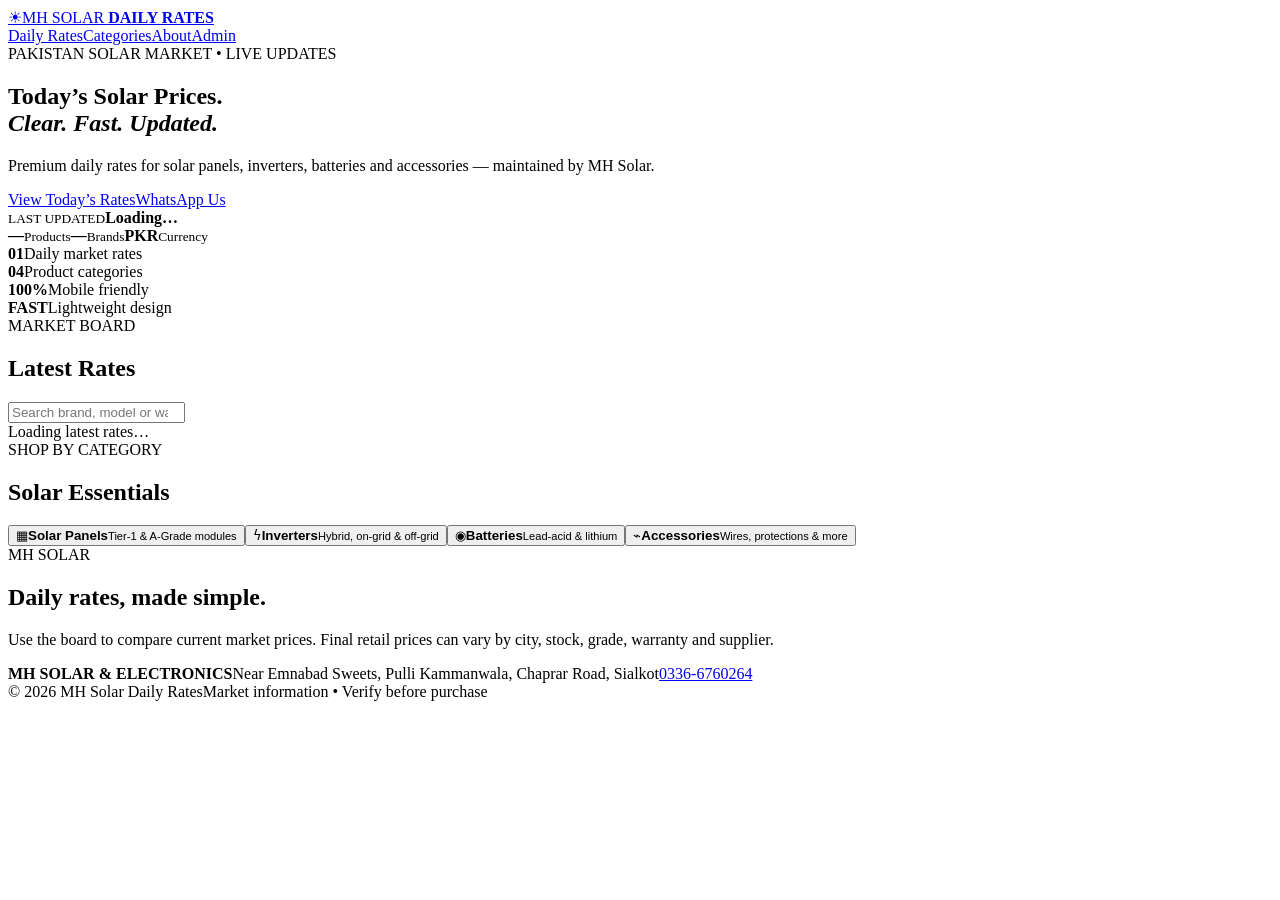
==== site/index.html @ ae95d784 "Build MH Solar Daily Rates premium web site" ====
<!doctype html>
<html lang="en">
<head>
<meta charset="utf-8"><meta name="viewport" content="width=device-width,initial-scale=1">
<title>MH Solar Daily Rates | Pakistan Solar Prices</title>
<meta name="description" content="MH Solar Daily Rates — daily solar panel, inverter, battery and accessory prices in Pakistan.">
<link rel="stylesheet" href="/styles.css">
</head>
<body>
<header class="topbar"><div class="wrap nav"><a class="brand" href="/"><span class="sun">☀</span><span>MH SOLAR <b>DAILY RATES</b></span></a><nav><a href="#rates">Daily Rates</a><a href="#categories">Categories</a><a href="#about">About</a><a class="admin-link" href="/admin.html">Admin</a></nav></div></header>
<main>
<section class="hero"><div class="wrap hero-grid"><div><span class="eyebrow">PAKISTAN SOLAR MARKET • LIVE UPDATES</span><h1>Today’s Solar Prices.<br><em>Clear. Fast. Updated.</em></h1><p>Premium daily rates for solar panels, inverters, batteries and accessories — maintained by MH Solar.</p><div class="hero-actions"><a class="btn primary" href="#rates">View Today’s Rates</a><a class="btn ghost" href="https://wa.me/923366760264" target="_blank" rel="noopener">WhatsApp Us</a></div></div><div class="hero-card"><div class="pulse"></div><small>LAST UPDATED</small><strong id="updatedDate">Loading…</strong><div class="mini-grid"><span><b id="productCount">—</b><small>Products</small></span><span><b id="brandCount">—</b><small>Brands</small></span><span><b>PKR</b><small>Currency</small></span></div></div></div></section>
<section class="wrap stats"><div><b>01</b><span>Daily market rates</span></div><div><b>04</b><span>Product categories</span></div><div><b>100%</b><span>Mobile friendly</span></div><div><b>FAST</b><span>Lightweight design</span></div></section>
<section id="rates" class="wrap section"><div class="section-head"><div><span class="eyebrow">MARKET BOARD</span><h2>Latest Rates</h2></div><input id="search" type="search" placeholder="Search brand, model or watt…" aria-label="Search rates"></div><div id="filters" class="chips"></div><div id="ratesGrid" class="rate-grid"><div class="loading">Loading latest rates…</div></div></section>
<section id="categories" class="wrap section"><div class="section-head"><div><span class="eyebrow">SHOP BY CATEGORY</span><h2>Solar Essentials</h2></div></div><div class="category-grid"><button data-cat="Solar Panel"><span>▦</span><b>Solar Panels</b><small>Tier-1 & A-Grade modules</small></button><button data-cat="Inverter"><span>ϟ</span><b>Inverters</b><small>Hybrid, on-grid & off-grid</small></button><button data-cat="Battery"><span>◉</span><b>Batteries</b><small>Lead-acid & lithium</small></button><button data-cat="Accessory"><span>⌁</span><b>Accessories</b><small>Wires, protections & more</small></button></div></section>
<section id="about" class="wrap info"><div><span class="eyebrow">MH SOLAR</span><h2>Daily rates, made simple.</h2><p>Use the board to compare current market prices. Final retail prices can vary by city, stock, grade, warranty and supplier.</p></div><div class="contact"><b>MH SOLAR & ELECTRONICS</b><span>Near Emnabad Sweets, Pulli Kammanwala, Chaprar Road, Sialkot</span><a href="tel:+923366760264">0336-6760264</a></div></section>
</main>
<footer><div class="wrap footer"><span>© 2026 MH Solar Daily Rates</span><span>Market information • Verify before purchase</span></div></footer>
<script type="module" src="/app.js"></script>
</body></html>
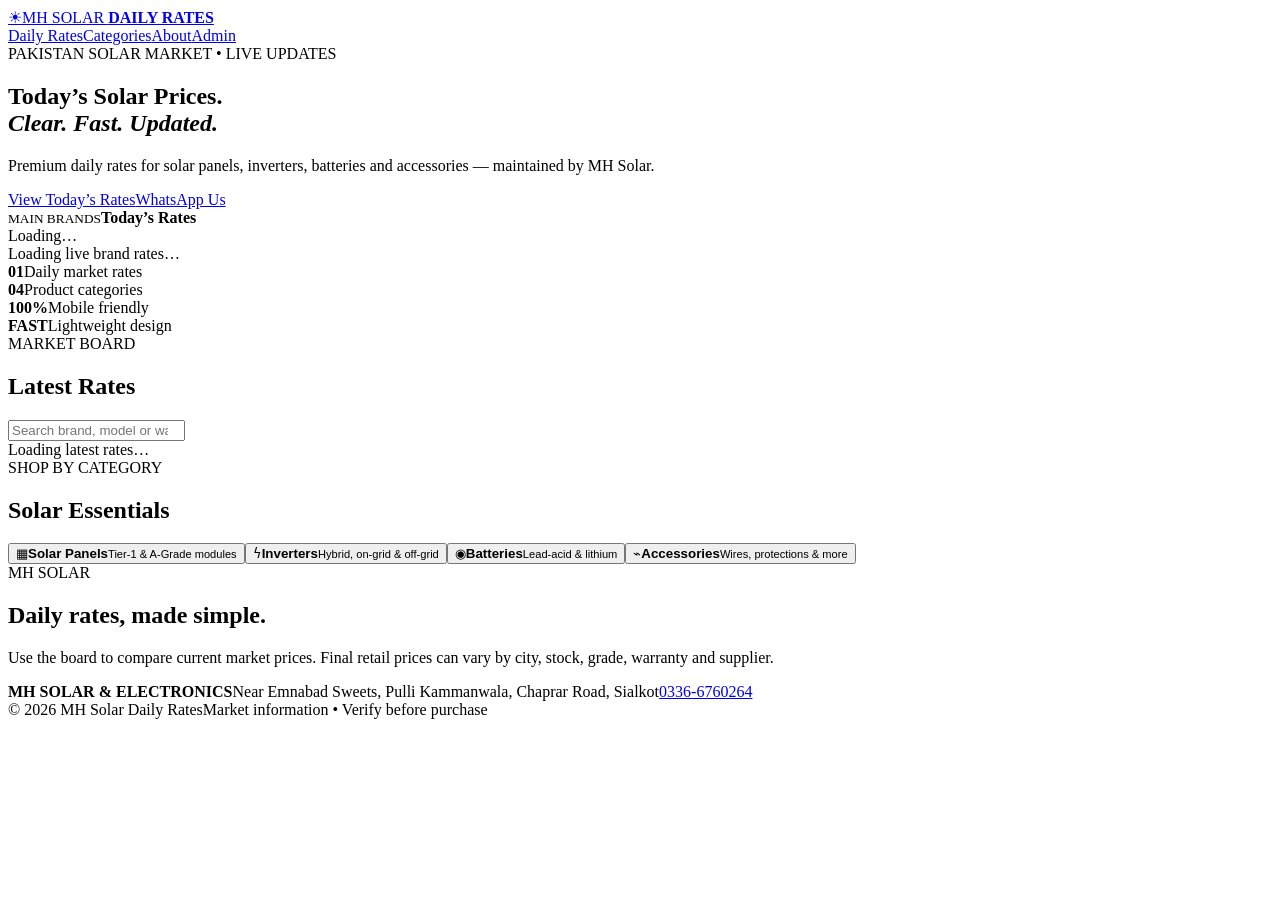
==== commit b33391f7: "Show main brand rates in homepage hero card" ====
--- a/site/index.html
+++ b/site/index.html
@@ -9,7 +9,7 @@
 <body>
 <header class="topbar"><div class="wrap nav"><a class="brand" href="/"><span class="sun">☀</span><span>MH SOLAR <b>DAILY RATES</b></span></a><nav><a href="#rates">Daily Rates</a><a href="#categories">Categories</a><a href="#about">About</a><a class="admin-link" href="/admin.html">Admin</a></nav></div></header>
 <main>
-<section class="hero"><div class="wrap hero-grid"><div><span class="eyebrow">PAKISTAN SOLAR MARKET • LIVE UPDATES</span><h1>Today’s Solar Prices.<br><em>Clear. Fast. Updated.</em></h1><p>Premium daily rates for solar panels, inverters, batteries and accessories — maintained by MH Solar.</p><div class="hero-actions"><a class="btn primary" href="#rates">View Today’s Rates</a><a class="btn ghost" href="https://wa.me/923366760264" target="_blank" rel="noopener">WhatsApp Us</a></div></div><div class="hero-card"><div class="pulse"></div><small>LAST UPDATED</small><strong id="updatedDate">Loading…</strong><div class="mini-grid"><span><b id="productCount">—</b><small>Products</small></span><span><b id="brandCount">—</b><small>Brands</small></span><span><b>PKR</b><small>Currency</small></span></div></div></div></section>
+<section class="hero"><div class="wrap hero-grid"><div><span class="eyebrow">PAKISTAN SOLAR MARKET • LIVE UPDATES</span><h1>Today’s Solar Prices.<br><em>Clear. Fast. Updated.</em></h1><p>Premium daily rates for solar panels, inverters, batteries and accessories — maintained by MH Solar.</p><div class="hero-actions"><a class="btn primary" href="#rates">View Today’s Rates</a><a class="btn ghost" href="https://wa.me/923366760264" target="_blank" rel="noopener">WhatsApp Us</a></div></div><div class="hero-card"><div class="pulse"></div><div class="brand-rate-head"><div><small>MAIN BRANDS</small><strong>Today’s Rates</strong></div><span id="updatedDate">Loading…</span></div><div id="mainBrandRates" class="main-brand-rates"><div class="rate-loading">Loading live brand rates…</div></div></div></div></section>
 <section class="wrap stats"><div><b>01</b><span>Daily market rates</span></div><div><b>04</b><span>Product categories</span></div><div><b>100%</b><span>Mobile friendly</span></div><div><b>FAST</b><span>Lightweight design</span></div></section>
 <section id="rates" class="wrap section"><div class="section-head"><div><span class="eyebrow">MARKET BOARD</span><h2>Latest Rates</h2></div><input id="search" type="search" placeholder="Search brand, model or watt…" aria-label="Search rates"></div><div id="filters" class="chips"></div><div id="ratesGrid" class="rate-grid"><div class="loading">Loading latest rates…</div></div></section>
 <section id="categories" class="wrap section"><div class="section-head"><div><span class="eyebrow">SHOP BY CATEGORY</span><h2>Solar Essentials</h2></div></div><div class="category-grid"><button data-cat="Solar Panel"><span>▦</span><b>Solar Panels</b><small>Tier-1 & A-Grade modules</small></button><button data-cat="Inverter"><span>ϟ</span><b>Inverters</b><small>Hybrid, on-grid & off-grid</small></button><button data-cat="Battery"><span>◉</span><b>Batteries</b><small>Lead-acid & lithium</small></button><button data-cat="Accessory"><span>⌁</span><b>Accessories</b><small>Wires, protections & more</small></button></div></section>
